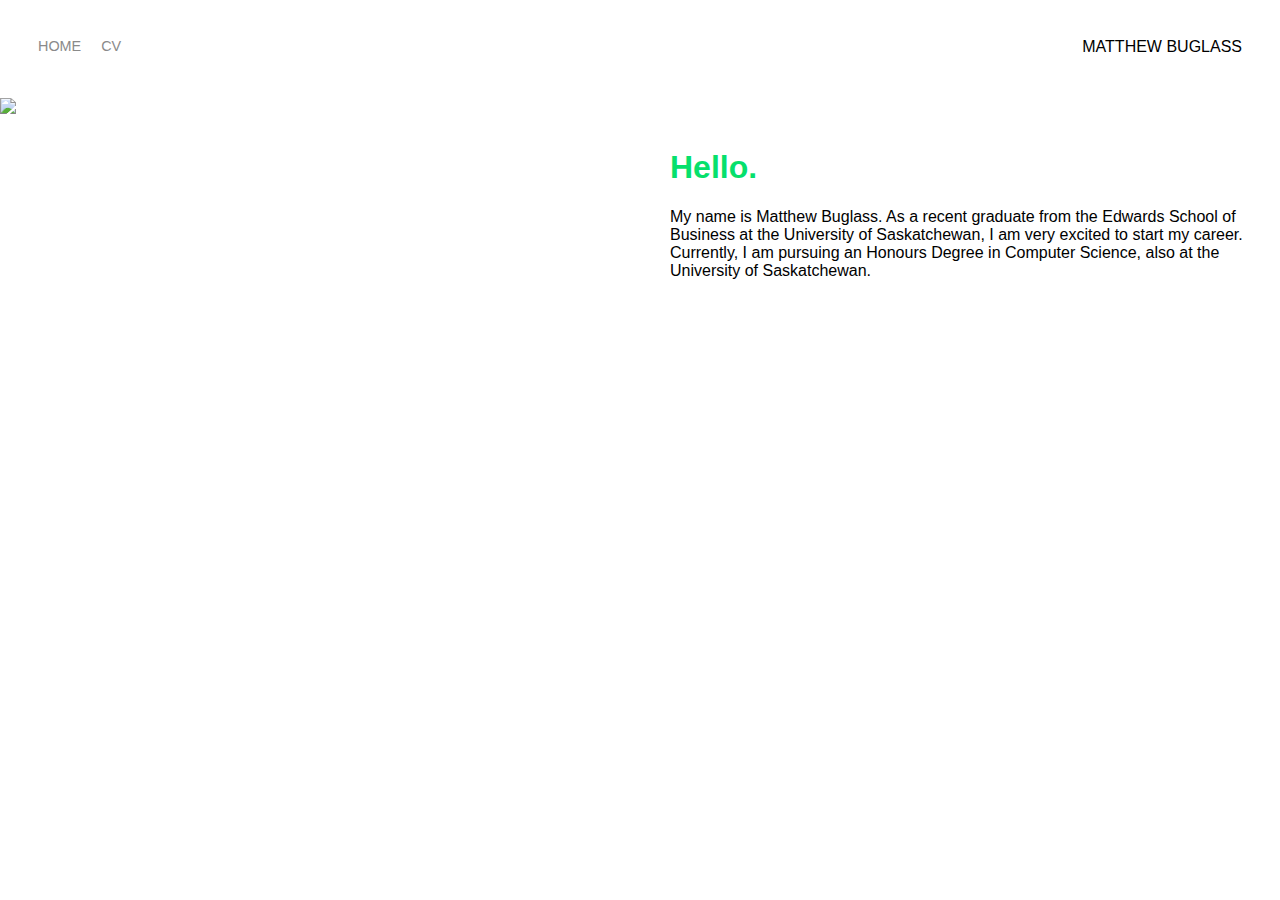
==== art_projects/index.html @ 8d83d3af "Set up links and navigation for project pages" ====
<!DOCTYPE html>
<html>
<head>
    <meta charset="utf-8" />
    <title>Home</title>
    <link rel="preconnect" href="https://fonts.gstatic.com">
    <link href="https://fonts.googleapis.com/css2?family=Roboto+Mono&display=swap" rel="stylesheet">
    <link rel="stylesheet" href="../styles.css">
</head>

<body>
    <div class="container">
        <div class="nav-wrapper">
            <div class="left-col">
                <div class="nav-link-wrapper">
                    <a href="../index.html">Home</a>
                </div>
                <div class="nav-link-wrapper">
                    <a href="../cv/index.html">CV</a>
                </div>
            </div>

            <div class="right">
                <div class="brand">
                    <div>MATTHEW BUGLASS</div>
                </div>
            </div>
        </div>
        
        
        <div class="content-wrapper">
            <div class="two-col-even-wrapper">
                <div class="profile-image-wrapper">
                    <img src="images/Buglass_Matthew_Photo.jpg">
                </div>
                <div class="profile-content-wrapper">
                    <h1>Hello.</h1>
                    <p> My name is Matthew Buglass. As a recent graduate from the Edwards School of Business at the 
                        University of Saskatchewan, I am very excited to start my career. Currently, I am pursuing an
                        Honours Degree in Computer Science, also at the University of Saskatchewan.</p>
                </div>
            </div>
        </div>
    </div>
</body>
---- styles.css ----
/* Master Styles */
body {
    font-family: "Robot Mono", sans-serif;
    margin: 0px;
}

.container {
    display: grid;
    grid-template-columns: 1fr;
    margin: 0px;
}

/* Nave Styles */
.nav-wrapper {
    display: flex;
    justify-content: space-between;
    padding: 38px;
}

.left-col {
    display: flex;
}

.nav-wrapper > .left-col > div {
    margin-right: 20px;
    font-size: 0.9em;
    text-transform: uppercase;
}

.nav-link-wrapper {
    height: 22px;
    border-bottom: 1px solid transparent;
    transition: border-bottom 0.5s;
}

.nav-link-wrapper a {
    color: #8a8a8a;
    text-decoration: none;
    transition: color 0.5s;
}

.nav-link-wrapper:hover {
    border-bottom: 1px solid black;
}

.nav-link-wrapper a:hover {
    color: black;
}

/* Portfolio Styles */
.portfolio-items-wrapper {
    display: grid;
    grid-template-columns: 1fr 1fr 1fr;
}

.portfolio-item-wrapper {
    position: relative;
}


.portfolio-img-background {
    height: 350px;
    width: 100%;
    background-size: cover;
    background-position: center;
    background-repeat: no-repeat;
}

.img-text-wrapper {
    position: absolute;
    top: 0;
    display: flex;
    flex-direction: column;
    justify-content: center;
    align-items: center;
    height: 100%;
    text-align: center;
    padding-left: 100px;
    padding-right: 100px;
}

.logo-wrapper img {
    width: 50%;
    margin-bottom: 20px;
}

.subtitle > a {
    color: inherit;
}

.img-text-wrapper .subtitle {
    transition: 1s;
    font-weight: 600;
    color: transparent;
}

.img-text-wrapper:hover .subtitle {
    font-weight: 600;
    color: #06E06C;
}

.img-darken {
    transition: 1s;
    filter: brightness(10%);
}

.active-nav-link {
    border-bottom: 1px solid black;
}

.active-nav-link a {
    color: black !important;
}


/* About Page Styles */
.two-col-wrapper {
    display: grid;
    grid-template-columns: 1fr 1.5fr;
}

.profile-image-wrapper img {
    width: 100%;
    padding: 0;
}

.profile-content-wrapper {
    padding: 30px;
    padding-bottom: 0px;
}

.profile-content-wrapper h1 {
    color: #06E06C;
}

/* CV Styles */
.cv-section-wrapper {
    display: grid;
    grid-template-columns: 1fr 2fr;
}

.name-plate h1 {
    font-size: 350%;
}

.quick-ref-wrapper {
    background: linear-gradient(0deg, rgb(97, 97, 97) 0%, rgba(255,255,255,1) 100%);
    padding: 5px;
}

.quick-ref-wrapper > h1 {
    color: rgb(0, 0, 0);
}

.contact-wrapper > p > a:link {
    color: #06E06C;
}

.contact-wrapper > p > a:visited {
    color: #06E06C;
}

* {box-sizing:border-box}

.skill-bar {
  width: 100%;
  background-color: #ddd; /* Grey background */
}

.skills {
  text-align: right; /* Right-align text */
  padding-top: 10px; /* Add top padding */
  padding-bottom: 10px; /* Add bottom padding */
  color: white; /* White text color */
}
    /* Hard Skills */
    .english {
        width: 97%; 
        background-color: #06E06C; 
    }

    .html {
        width: 95%; 
        background-color: #06E06C;
    }

    .excel {
        width: 95%; 
        background-color: #06E06C;
    }

    .ppt {
        width: 90%; 
        background-color: #06E06C;
    }

    .java {
        width: 85%; 
        background-color: #06E06C;
    }

    .word {
        width: 85%; 
        background-color: #06E06C;
    }

    .french {
        width: 60%; 
        background-color: #06E06C; 
    }

    /* Soft Skills */

    .create {
        width: 95%; 
        background-color: #06E06C;
    }

    .comm {
        width: 95%; 
        background-color: #06E06C;
    }

    .team {
        width: 92%; 
        background-color: #06E06C;
    }

    .problem {
        width: 90%; 
        background-color: #06E06C;
    }

    .humour {
        width: 80%; 
        background-color: #06E06C; 
    }

.quick-ref-wrapper img {
    width: 100%;
}

.detailed-info-wrapper {
    padding: 10px;
}

.cv-section-content-wrapper {
    padding: 5px;
}

.cv-section h1 {
    color: #06E06C;
    font-size: 250%;
}

.cv-section-content-wrapper > .title {
    font-weight: underline;
}

.cv-section-content-wrapper > .location {
    opacity: 60%;
    font-size: 115%;
}

.cv-section-content-wrapper > .dates {
    opacity: 60%;
    font-size: 90%;
    font-style: italic;
}

/* Directory Page styles */
.two-col-even-wrapper {
    display: grid;
    grid-template-columns: 1fr 1fr;
}

.index-image-wrapper img {
    width: 100%;
    padding: 0;
}

.index-content-wrapper {
    padding: 30px;
    padding-bottom: 0px;
}

.index-content-wrapper h1 {
    color: #06E06C;
}

.index-content-wrapper a {
    color: inherit;
}
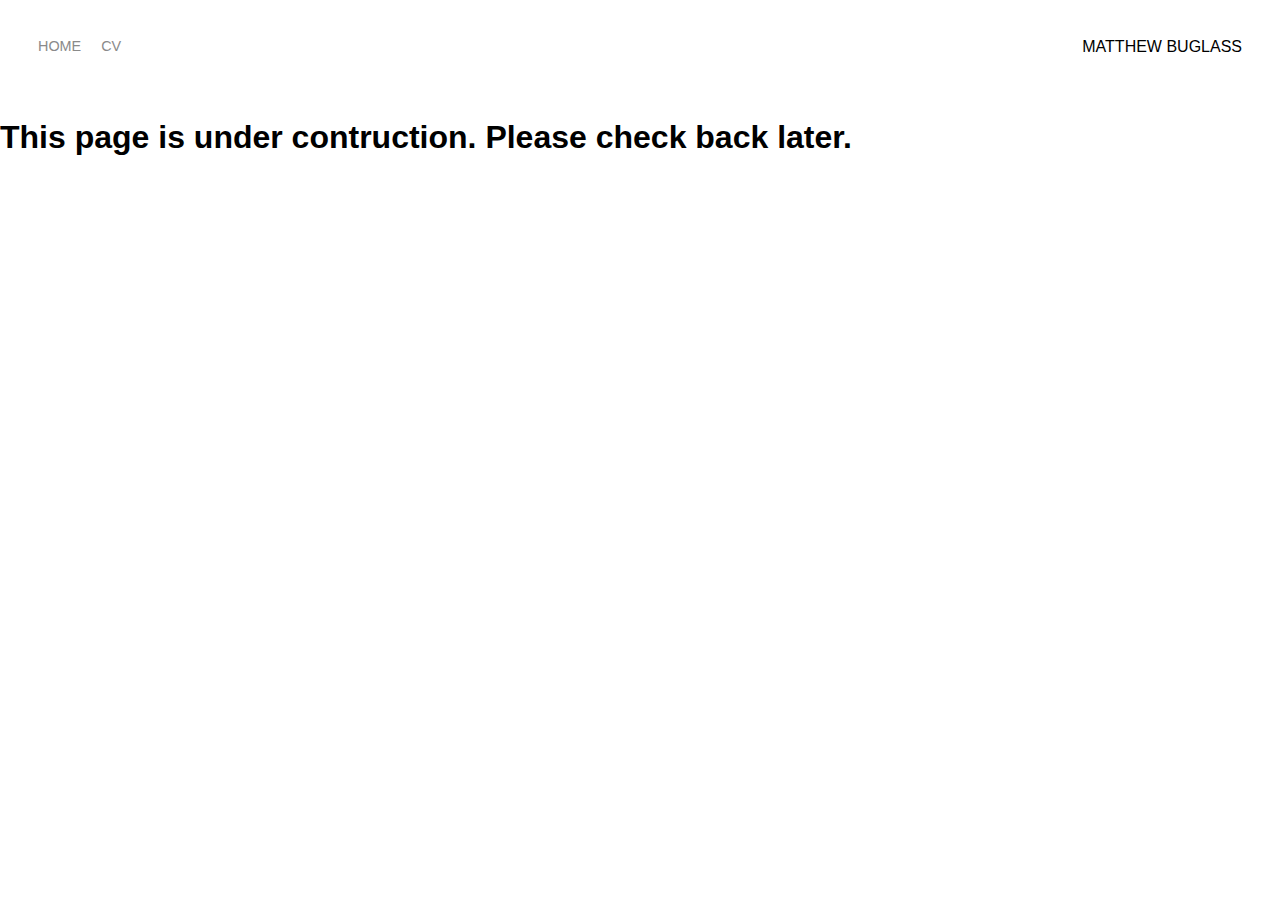
==== commit b318cd38: "Added information to the index pages and edited CV stuff" ====
--- a/art_projects/index.html
+++ b/art_projects/index.html
@@ -28,18 +28,31 @@
         </div>
         
         
-        <div class="content-wrapper">
+        <h1>This page is under contruction. Please check back later.</h1>
+        <!-- <div class="content-wrapper">
             <div class="two-col-even-wrapper">
-                <div class="profile-image-wrapper">
-                    <img src="images/Buglass_Matthew_Photo.jpg">
+                <div class="index-image-wrapper">
+                    <img src="../images/research/curling_index.png">
                 </div>
-                <div class="profile-content-wrapper">
-                    <h1>Hello.</h1>
-                    <p> My name is Matthew Buglass. As a recent graduate from the Edwards School of Business at the 
-                        University of Saskatchewan, I am very excited to start my career. Currently, I am pursuing an
-                        Honours Degree in Computer Science, also at the University of Saskatchewan.</p>
+                <div class="index-content-wrapper">
+                    <h1><a href="curling/index.html">Canadian Curling Scrapper</a></h1>
+                    <p>
+                        
+                    </p>
                 </div>
             </div>
-        </div>
+
+            <div class="two-col-even-wrapper">
+                <div class="index-content-wrapper">
+                    <h1><a href="saskatoon_transit/index.html">Sasaktoon Transit Research</a></h1>
+                    <p>
+                        
+                    </p>
+                </div>
+                <div class="index-image-wrapper">
+                    <img src="../images/research/transport_index.png">
+                </div>
+            </div>
+        </div> -->
     </div>
 </body>
